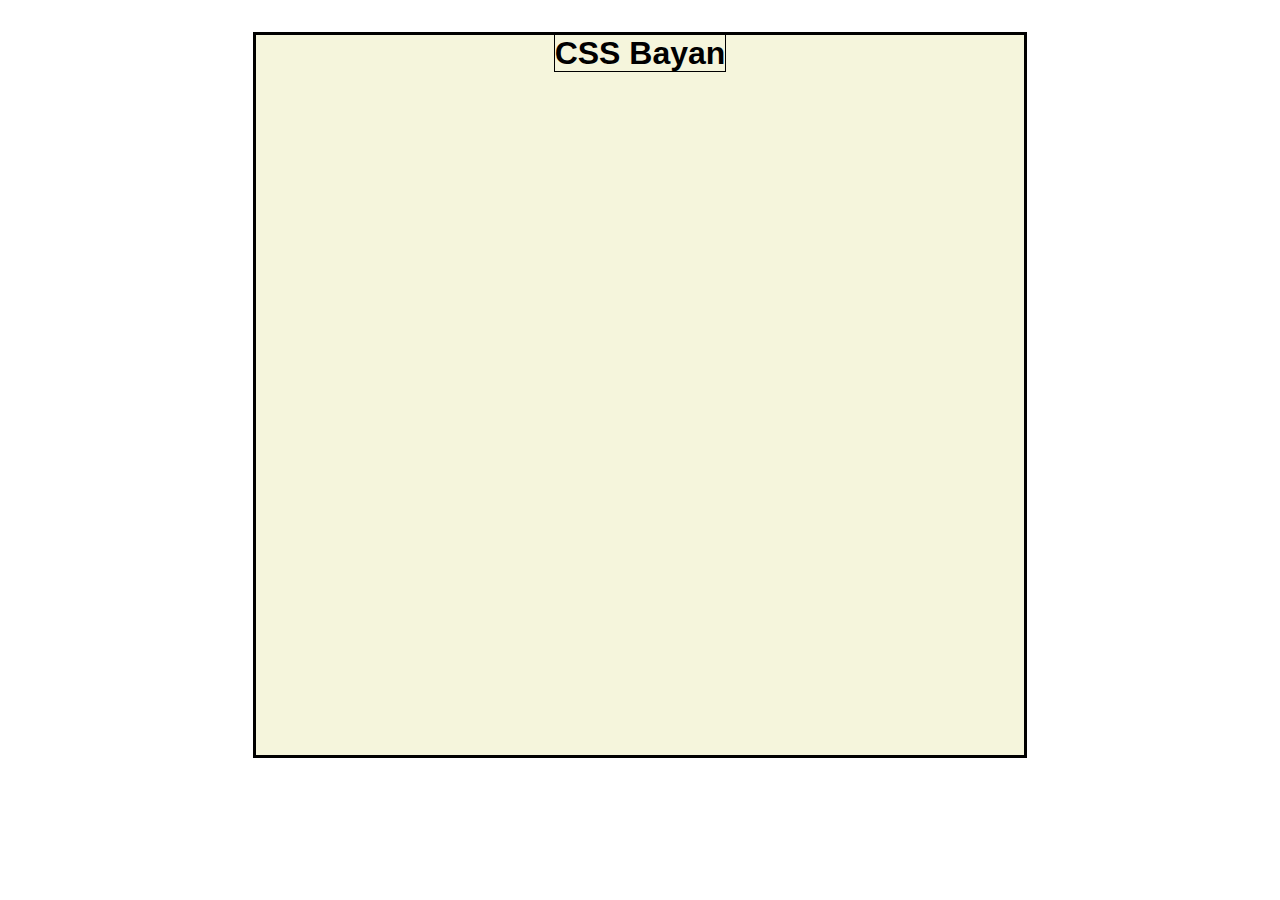
==== cssBayan/index.html @ b019ef9d "feat: add meme lines" ====
<!DOCTYPE html>
<html lang="en">
<head>
  <meta charset="UTF-8">
  <meta http-equiv="X-UA-Compatible" content="IE=edge">
  <meta name="viewport" content="width=device-width, initial-scale=1.0">
  <link rel="stylesheet" href="styles.css">
  <title>CSS Bayan. By AlexMingal</title>
</head>
<body>
  <main class="main">

    <div class="main_title"><span class="main_title__header">CSS Bayan</span></div>

    <div class="main_bayan">
      
    </div>

  </main>

</body>
</html>
---- cssBayan/styles.css ----
.main {
  min-height: 80vh;
  width: 60vw;
  background-color: beige;
  border: 0.2rem solid black;
  margin: 0 auto;
  margin-top: 2em;
  display: flex;
  justify-content: center;
}

.main_title {
  height: 20px;
}

.main_title__header {
  width: 50%;
  height: 20px;
  border: 1px solid black;
  font-family: 'Gill Sans', 'Gill Sans MT', Calibri, 'Trebuchet MS', sans-serif;
  font-size: 2rem;
  font-weight: 700;
}

.main_bayan {

}
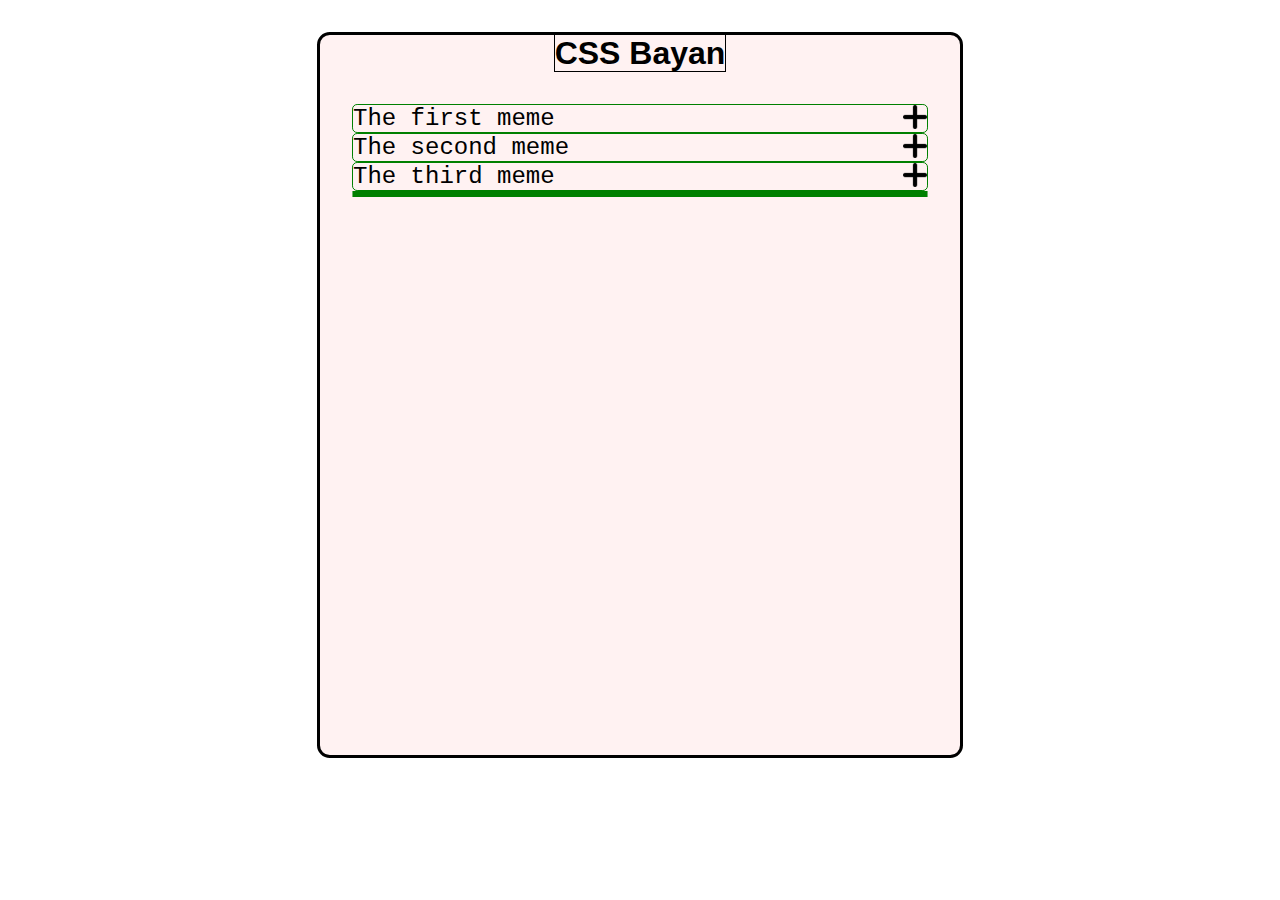
==== commit bf21c508: "feat: implement hover" ====
--- a/cssBayan/index.html
+++ b/cssBayan/index.html
@@ -13,7 +13,22 @@
     <div class="main_title"><span class="main_title__header">CSS Bayan</span></div>
 
     <div class="main_bayan">
-      
+      <div class="main_bayan_lines">
+        <div class="main_bayan_lines__mem">
+          <div>The first meme</div>
+          <img src ="./pic/meme_1.jpg" class="main_bayan_lines_pic">
+        </div>
+        <div class="main_bayan_lines__mem">
+          <span>The second meme</span> <img src ="">
+        </div>
+        <div class="main_bayan_lines__mem">
+          <span>The third meme</span> <img src ="">
+        </div>
+        <div class="main_bayan_lines__mem"></div>
+        <div class="main_bayan_lines__mem"></div>
+        <div class="main_bayan_lines__mem"></div>
+      </div>
+
     </div>
 
   </main>
--- a/cssBayan/styles.css
+++ b/cssBayan/styles.css
@@ -1,16 +1,18 @@
 .main {
   min-height: 80vh;
-  width: 60vw;
-  background-color: beige;
+  width: 50vw;
+  background-color: rgb(255, 242, 242);
   border: 0.2rem solid black;
+  border-radius: 1vw;
+
   margin: 0 auto;
   margin-top: 2em;
   display: flex;
-  justify-content: center;
+  flex-direction: column;
 }
 
 .main_title {
-  height: 20px;
+  margin: 0 auto;
 }
 
 .main_title__header {
@@ -23,5 +25,42 @@
 }
 
 .main_bayan {
+  margin: 2rem 2rem 2rem 2rem ;
+  display: flex;
+  flex-direction: row;
+}
 
+.main_bayan_lines {
+  /* display: flex; */
+  width: 100%;
+
+}
+
+.main_bayan_lines__mem {
+  display: flex;
+  /* width: 100%; */
+  flex-direction: row;
+  justify-content: space-between;
+  font-family: 'Courier New', Courier, monospace;
+  font-size: 1.5em;
+  font-weight: 500;
+  border: 1px solid green;
+  border-radius: 0.4vw;
+
+  background-image: url('./pic/plus.png');
+  background-repeat: no-repeat;
+  background-size: 1.5rem;
+  background-position: right top;
+
+}
+
+.main_bayan_lines_pic {
+  width: 100%;
+  height: 100%;
+  display:none;
+}
+
+.main_bayan_lines__mem:hover {
+  background-image: url('./pic/cross.png');
+  height: 20rem;
 }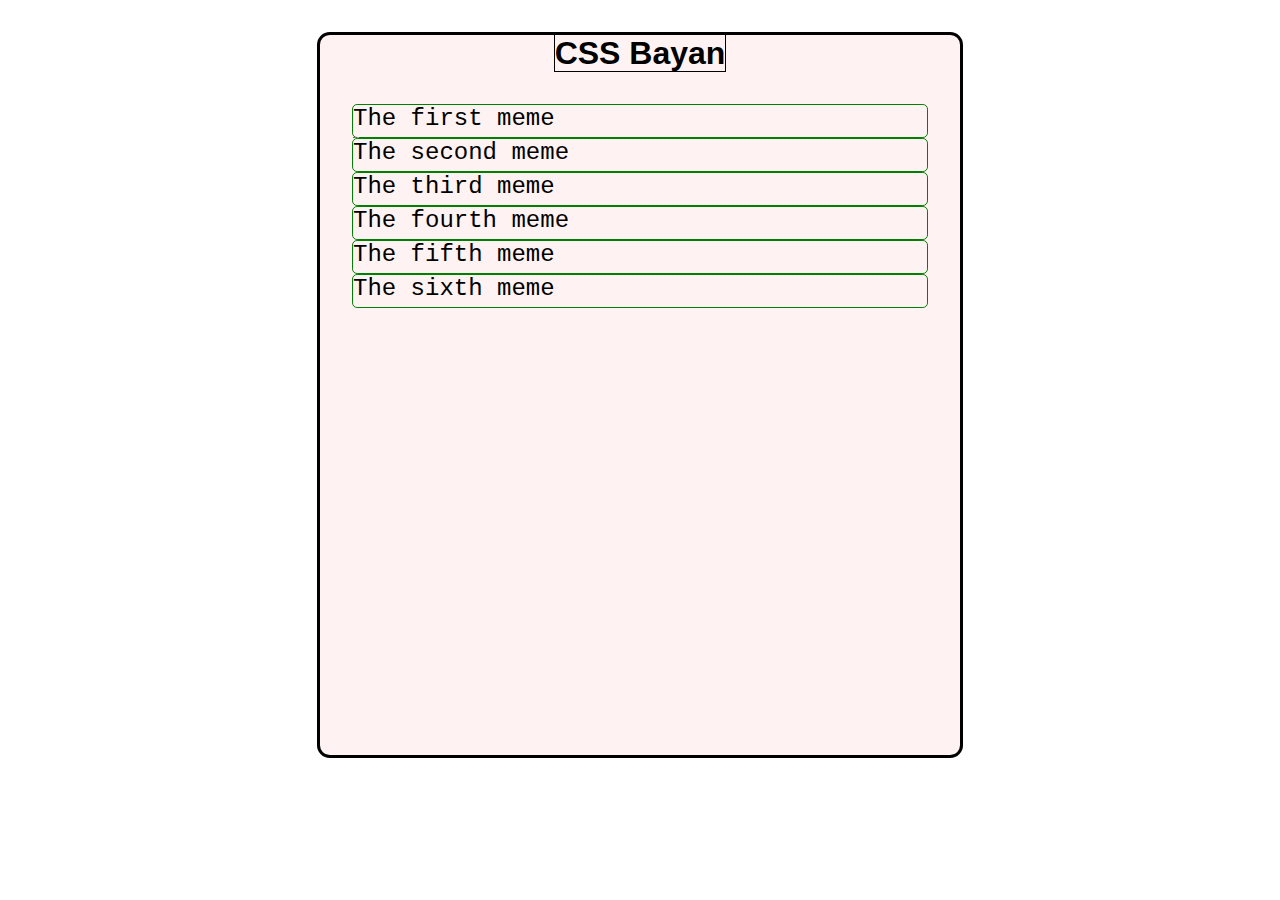
==== commit efc6f71d: "feat: add CSS variables" ====
--- a/cssBayan/index.html
+++ b/cssBayan/index.html
@@ -24,9 +24,9 @@
         <div class="main_bayan_lines__mem">
           <span>The third meme</span> <img src ="">
         </div>
-        <div class="main_bayan_lines__mem"></div>
-        <div class="main_bayan_lines__mem"></div>
-        <div class="main_bayan_lines__mem"></div>
+        <div class="main_bayan_lines__mem"><span>The fourth meme</span><img src =""></div>
+        <div class="main_bayan_lines__mem"><span>The fifth meme</span><img src =""></div>
+        <div class="main_bayan_lines__mem"><span>The sixth meme</span><img src =""></div>
       </div>
 
     </div>
--- a/cssBayan/styles.css
+++ b/cssBayan/styles.css
@@ -1,3 +1,10 @@
+:root {
+  --plus: url("./pic/plus.png");
+  --cross: url("./pic/cross.png");
+  --bg: url("");
+  
+}
+
 .main {
   min-height: 80vh;
   width: 50vw;
@@ -31,23 +38,20 @@
 }
 
 .main_bayan_lines {
-  /* display: flex; */
   width: 100%;
-
 }
 
 .main_bayan_lines__mem {
   display: flex;
-  /* width: 100%; */
-  flex-direction: row;
+  height: 2rem;
+  flex-direction: column;
   justify-content: space-between;
   font-family: 'Courier New', Courier, monospace;
   font-size: 1.5em;
   font-weight: 500;
   border: 1px solid green;
   border-radius: 0.4vw;
-
-  background-image: url('./pic/plus.png');
+  background-image: var(--bg);
   background-repeat: no-repeat;
   background-size: 1.5rem;
   background-position: right top;
@@ -55,12 +59,21 @@
 }
 
 .main_bayan_lines_pic {
-  width: 100%;
+  width: 1%;
+  height: 1%;
+  /* display:none; */
+}
+
+.main_bayan:hover {
+  --bg: var(--plus);
+}
+
+.main_bayan_lines__mem:hover + .main_bayan_lines_pic {
   height: 100%;
-  display:none;
 }
 
 .main_bayan_lines__mem:hover {
-  background-image: url('./pic/cross.png');
+  background-image: var(--cross);
   height: 20rem;
+  background-color:rgb(255, 249, 239);
 }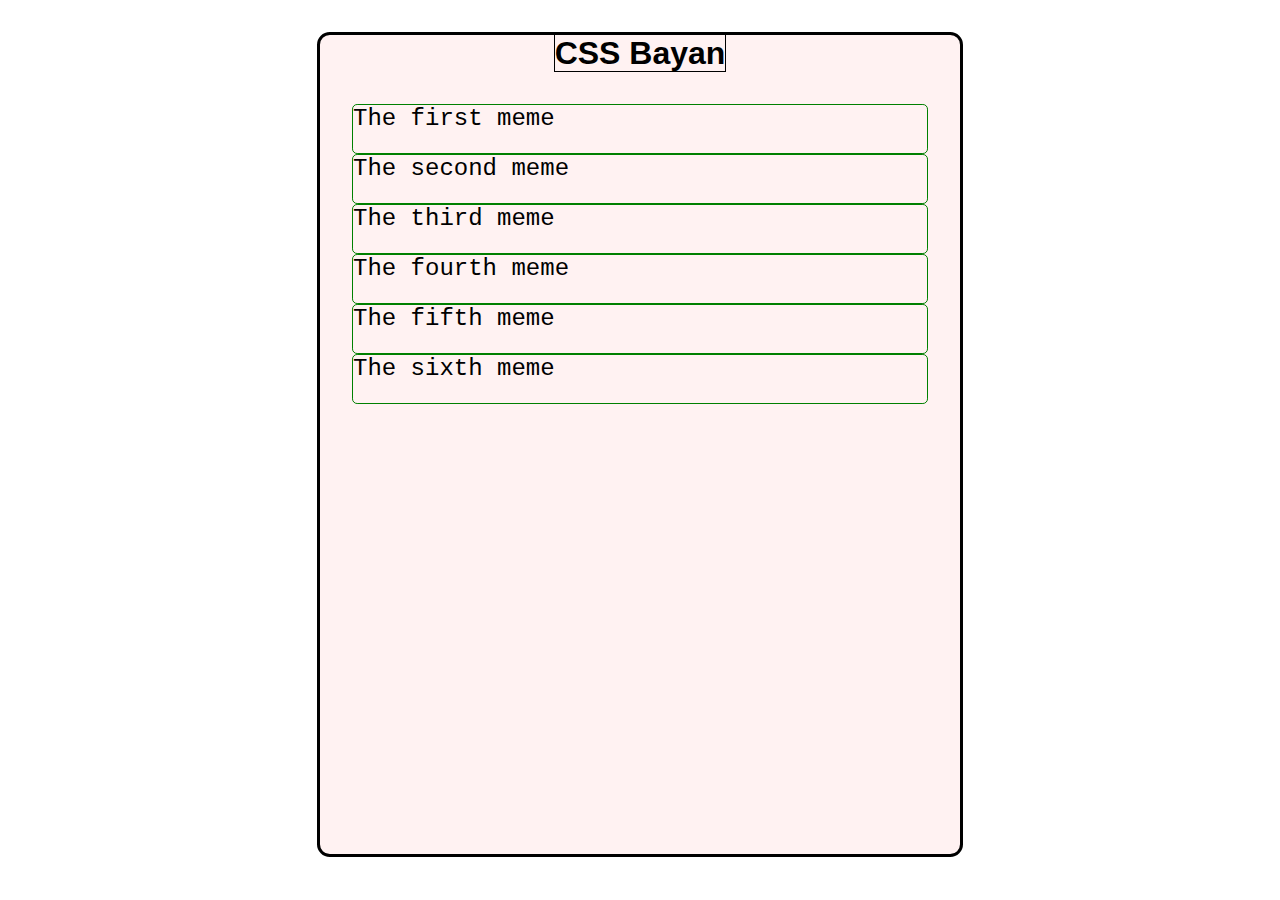
==== commit f8d6d0f5: "fix: remove problems of layout interactive" ====
--- a/cssBayan/index.html
+++ b/cssBayan/index.html
@@ -10,27 +10,46 @@
 <body>
   <main class="main">
 
+    <!-- Заголовок и прочая скукота -->
     <div class="main_title"><span class="main_title__header">CSS Bayan</span></div>
 
+
+    <!-- А вот тут главное веселье и чертовщина -->
     <div class="main_bayan">
       <div class="main_bayan_lines">
+
         <div class="main_bayan_lines__mem">
-          <div>The first meme</div>
+          <span>The first meme</span>
           <img src ="./pic/meme_1.jpg" class="main_bayan_lines_pic">
         </div>
+
         <div class="main_bayan_lines__mem">
-          <span>The second meme</span> <img src ="">
+          <span>The second meme</span> 
+          <img src ="./pic/meme_2.jpg" class="main_bayan_lines_pic">
         </div>
+
         <div class="main_bayan_lines__mem">
-          <span>The third meme</span> <img src ="">
+          <span>The third meme</span>
+          <img src ="./pic/meme_3.jpg" class="main_bayan_lines_pic">
         </div>
-        <div class="main_bayan_lines__mem"><span>The fourth meme</span><img src =""></div>
-        <div class="main_bayan_lines__mem"><span>The fifth meme</span><img src =""></div>
-        <div class="main_bayan_lines__mem"><span>The sixth meme</span><img src =""></div>
+
+        <div class="main_bayan_lines__mem">
+          <span>The fourth meme</span>
+          <img src ="./pic/meme_1.jpg" class="main_bayan_lines_pic">
+        </div>
+
+        <div class="main_bayan_lines__mem">
+          <span>The fifth meme</span>
+          <img src ="./pic/meme_1.jpg" class="main_bayan_lines_pic">
+        </div>
+
+        <div class="main_bayan_lines__mem">
+          <span>The sixth meme</span>
+          <img src ="./pic/meme_1.jpg" class="main_bayan_lines_pic">
+        </div>
+
       </div>
-
     </div>
-
   </main>
 
 </body>
--- a/cssBayan/styles.css
+++ b/cssBayan/styles.css
@@ -2,11 +2,12 @@
   --plus: url("./pic/plus.png");
   --cross: url("./pic/cross.png");
   --bg: url("");
+  --size: 0%;
   
 }
 
 .main {
-  min-height: 80vh;
+  min-height: 91vh;
   width: 50vw;
   background-color: rgb(255, 242, 242);
   border: 0.2rem solid black;
@@ -42,8 +43,8 @@
 }
 
 .main_bayan_lines__mem {
-  display: flex;
-  height: 2rem;
+  /* display: flex; */
+  height: 3rem;
   flex-direction: column;
   justify-content: space-between;
   font-family: 'Courier New', Courier, monospace;
@@ -56,24 +57,28 @@
   background-size: 1.5rem;
   background-position: right top;
 
+  transition: width 0.5s, height 0.5s, background-color 1s, transform 0.5s;
 }
 
 .main_bayan_lines_pic {
-  width: 1%;
-  height: 1%;
-  /* display:none; */
+  width: var(--size);
+  height: var(--size);
+  margin: 0 auto;
 }
 
 .main_bayan:hover {
   --bg: var(--plus);
 }
 
-.main_bayan_lines__mem:hover + .main_bayan_lines_pic {
-  height: 100%;
-}
-
 .main_bayan_lines__mem:hover {
   background-image: var(--cross);
   height: 20rem;
-  background-color:rgb(255, 249, 239);
+  background-color:rgb(237, 234, 234);
+  --size: 90%; 
+}
+
+.main_bayan_lines__mem:active {
+  background-image: var(--cross);
+  height: 21rem;
+  background-color:rgb(237, 234, 234);
 }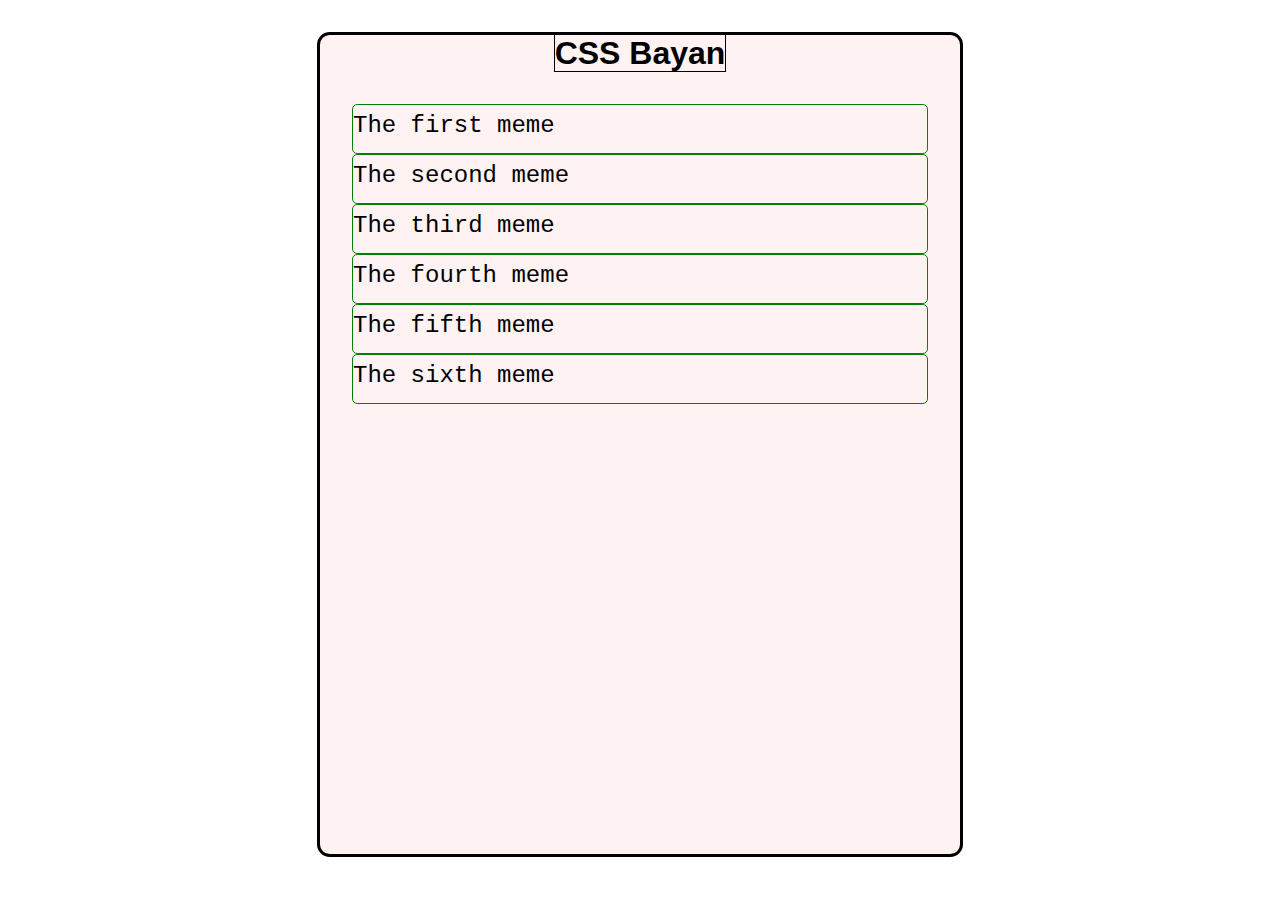
==== commit afbbdc22: "feat: add smooth reactions on hover" ====
--- a/cssBayan/index.html
+++ b/cssBayan/index.html
@@ -20,12 +20,12 @@
 
         <div class="main_bayan_lines__mem">
           <span>The first meme</span>
-          <img src ="./pic/meme_1.jpg" class="main_bayan_lines_pic">
+          <img src ="./pic/meme_1.png" class="main_bayan_lines_pic">
         </div>
 
         <div class="main_bayan_lines__mem">
           <span>The second meme</span> 
-          <img src ="./pic/meme_2.jpg" class="main_bayan_lines_pic">
+          <img src ="./pic/meme_2.png" class="main_bayan_lines_pic">
         </div>
 
         <div class="main_bayan_lines__mem">
@@ -35,17 +35,17 @@
 
         <div class="main_bayan_lines__mem">
           <span>The fourth meme</span>
-          <img src ="./pic/meme_1.jpg" class="main_bayan_lines_pic">
+          <img src ="./pic/meme_4.jpg" class="main_bayan_lines_pic">
         </div>
 
         <div class="main_bayan_lines__mem">
           <span>The fifth meme</span>
-          <img src ="./pic/meme_1.jpg" class="main_bayan_lines_pic">
+          <img src ="./pic/meme_5.jpg" class="main_bayan_lines_pic">
         </div>
 
         <div class="main_bayan_lines__mem">
           <span>The sixth meme</span>
-          <img src ="./pic/meme_1.jpg" class="main_bayan_lines_pic">
+          <img src ="./pic/meme_6.png" class="main_bayan_lines_pic">
         </div>
 
       </div>
--- a/cssBayan/styles.css
+++ b/cssBayan/styles.css
@@ -43,10 +43,10 @@
 }
 
 .main_bayan_lines__mem {
-  /* display: flex; */
+  display: flex;
   height: 3rem;
   flex-direction: column;
-  justify-content: space-between;
+  justify-content: space-evenly;
   font-family: 'Courier New', Courier, monospace;
   font-size: 1.5em;
   font-weight: 500;
@@ -61,7 +61,7 @@
 }
 
 .main_bayan_lines_pic {
-  width: var(--size);
+  /* width: var(--size); */
   height: var(--size);
   margin: 0 auto;
 }
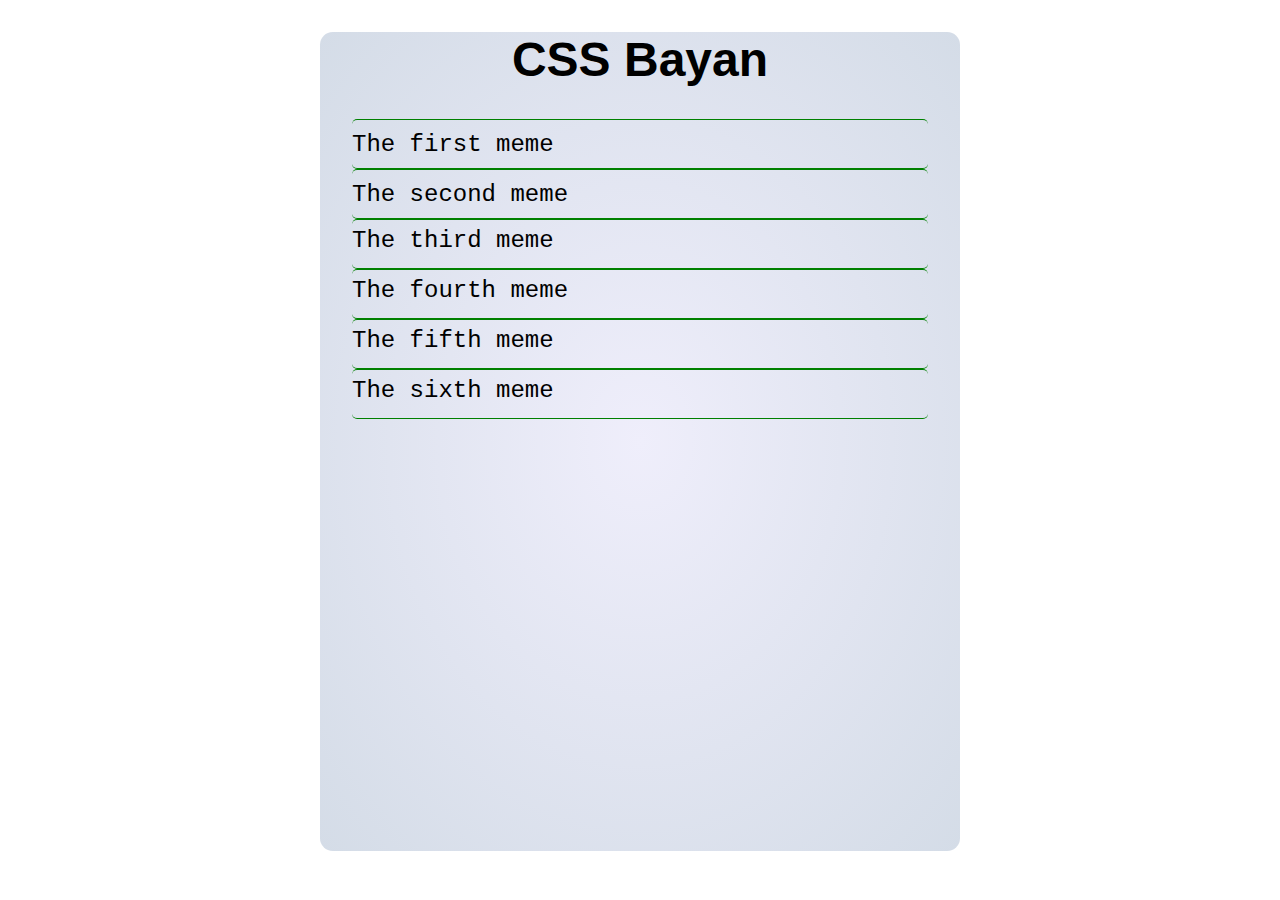
==== commit d93c74cf: "feat: add label and radio-buttons functions (Sun, Mar 12, 2023 04:45:25 AM)" ====
--- a/cssBayan/index.html
+++ b/cssBayan/index.html
@@ -7,42 +7,44 @@
   <link rel="stylesheet" href="styles.css">
   <title>CSS Bayan. By AlexMingal</title>
 </head>
+
 <body>
   <main class="main">
 
     <!-- Заголовок и прочая скукота -->
-    <div class="main_title"><span class="main_title__header">CSS Bayan</span></div>
-
+    <div class="main_title">
+      <span class="main_title__header">CSS Bayan</span>
+    </div>
 
     <!-- А вот тут главное веселье и чертовщина -->
+
     <div class="main_bayan">
       <div class="main_bayan_lines">
 
-        <div class="main_bayan_lines__mem">
+
+        <label class="main_bayan_lines__mem">
+          <input type="radio" checked="checked" name="radio">
           <span>The first meme</span>
           <img src ="./pic/meme_1.png" class="main_bayan_lines_pic">
-        </div>
+        </label>
 
-        <div class="main_bayan_lines__mem">
+        <label class="main_bayan_lines__mem">
+          <input type="radio" name="radio">
           <span>The second meme</span> 
           <img src ="./pic/meme_2.png" class="main_bayan_lines_pic">
-        </div>
-
+        </label>
         <div class="main_bayan_lines__mem">
           <span>The third meme</span>
           <img src ="./pic/meme_3.jpg" class="main_bayan_lines_pic">
         </div>
-
         <div class="main_bayan_lines__mem">
           <span>The fourth meme</span>
           <img src ="./pic/meme_4.jpg" class="main_bayan_lines_pic">
         </div>
-
         <div class="main_bayan_lines__mem">
           <span>The fifth meme</span>
           <img src ="./pic/meme_5.jpg" class="main_bayan_lines_pic">
         </div>
-
         <div class="main_bayan_lines__mem">
           <span>The sixth meme</span>
           <img src ="./pic/meme_6.png" class="main_bayan_lines_pic">
--- a/cssBayan/styles.css
+++ b/cssBayan/styles.css
@@ -1,18 +1,25 @@
 :root {
-  --plus: url("./pic/plus.png");
-  --cross: url("./pic/cross.png");
+  --plus: url("./pic/plus2.png");
+  --cross: url("./pic/close_111152.png");
   --bg: url("");
   --size: 0%;
-  
+  --openedsize: 0%;
+}
+
+html { 
+  overflow: overlay;
 }
 
 .main {
   min-height: 91vh;
   width: 50vw;
-  background-color: rgb(255, 242, 242);
-  border: 0.2rem solid black;
+  cursor: pointer;
+
+  background: #EFEEFB;
+  background: -webkit-radial-gradient(center, #EFEEFB, #D4DCE7);
+  background: -moz-radial-gradient(center, #EFEEFB, #D4DCE7);
+  background: radial-gradient(ellipse at center, #EFEEFB, #D4DCE7);
   border-radius: 1vw;
-
   margin: 0 auto;
   margin-top: 2em;
   display: flex;
@@ -24,11 +31,10 @@
 }
 
 .main_title__header {
-  width: 50%;
+  width: 80%;
   height: 20px;
-  border: 1px solid black;
   font-family: 'Gill Sans', 'Gill Sans MT', Calibri, 'Trebuchet MS', sans-serif;
-  font-size: 2rem;
+  font-size: 3rem;
   font-weight: 700;
 }
 
@@ -50,19 +56,24 @@
   font-family: 'Courier New', Courier, monospace;
   font-size: 1.5em;
   font-weight: 500;
-  border: 1px solid green;
+  border-top: 1px solid green;
+  border-bottom: 1px solid green;
   border-radius: 0.4vw;
   background-image: var(--bg);
   background-repeat: no-repeat;
   background-size: 1.5rem;
-  background-position: right top;
+  background-position: right center;
+  transition: width 0.5s, height 0.5s, background-color 1s, transform 0.5s;
 
-  transition: width 0.5s, height 0.5s, background-color 1s, transform 0.5s;
+  -webkit-user-select: none;
+  -moz-user-select: none;
+  -ms-user-select: none;
+  user-select: none;
 }
 
 .main_bayan_lines_pic {
-  /* width: var(--size); */
   height: var(--size);
+  max-width: 90%;
   margin: 0 auto;
 }
 
@@ -72,13 +83,46 @@
 
 .main_bayan_lines__mem:hover {
   background-image: var(--cross);
-  height: 20rem;
-  background-color:rgb(237, 234, 234);
-  --size: 90%; 
+  height: 25rem;
+  --size: 90%;
+  background-position: right top;
 }
 
-.main_bayan_lines__mem:active {
+
+.main_bayan_lines__mem input:checked ~ .main_bayan_lines__mem {
   background-image: var(--cross);
-  height: 21rem;
-  background-color:rgb(237, 234, 234);
+  background-color: #2196F3;
+  height: 25rem;
+  --size: 90%;
+}
+
+
+input[type="radio"] {
+  /* убираем индикаторы radio button */
+  -webkit-appearance: none;
+  appearance: none;
+  background-color: #fff;
+  margin: 0;
+}
+
+
+
+
+
+
+/* на этом всё, ниже ковыряем вёрстку под разные экраны:)  */
+
+@media only screen and (max-width: 819px) {
+
+  .main {
+    width: 90vw;
+  }
+
+  .main_bayan_lines__mem {
+    font-size: 1.4rem;
+  }
+
+  .main_title__header {
+    font-size: 2.5rem;
+  }
 }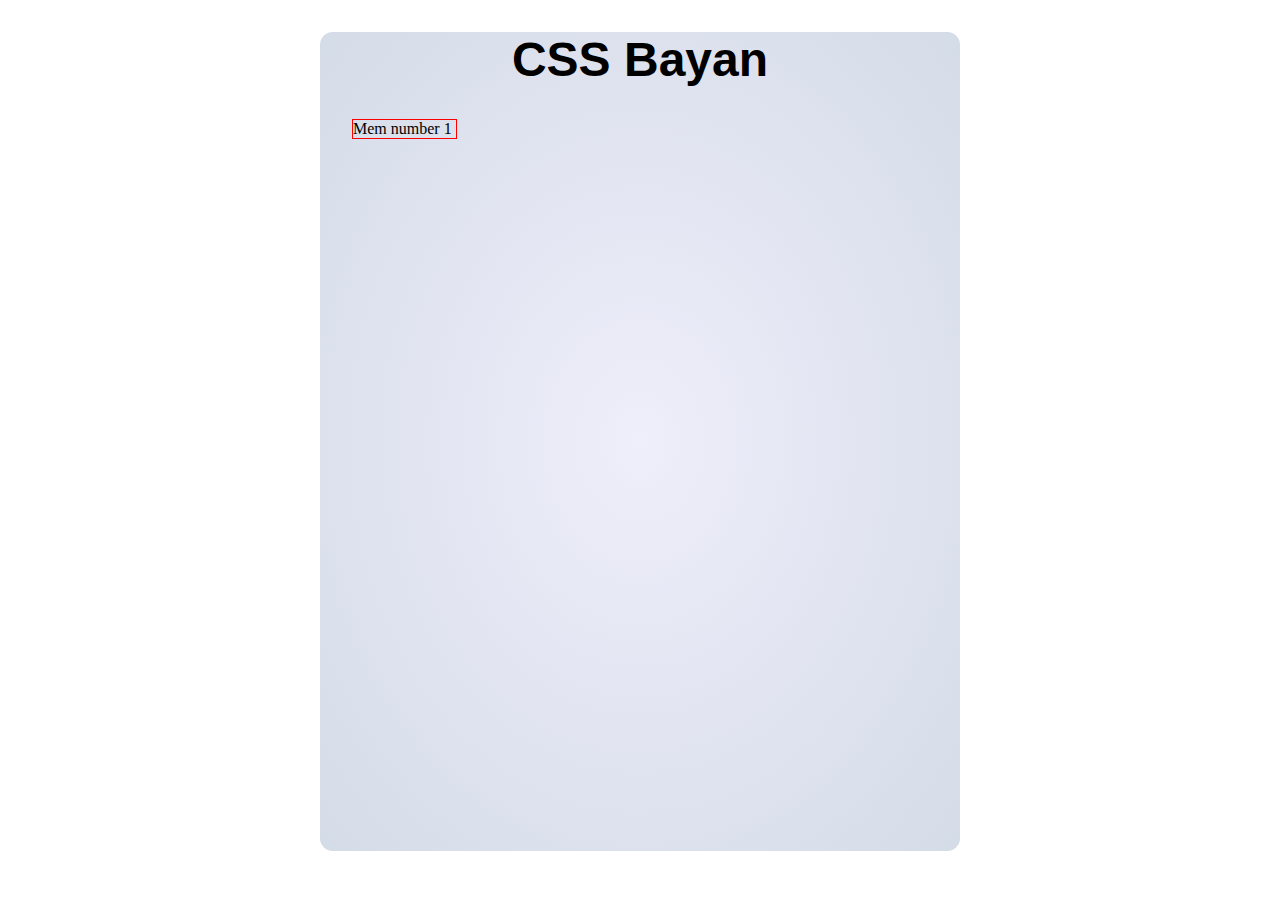
==== commit 1775285e: "refactor: edit index.html" ====
--- a/cssBayan/index.html
+++ b/cssBayan/index.html
@@ -1,58 +1,35 @@
 <!DOCTYPE html>
 <html lang="en">
-<head>
-  <meta charset="UTF-8">
-  <meta http-equiv="X-UA-Compatible" content="IE=edge">
-  <meta name="viewport" content="width=device-width, initial-scale=1.0">
-  <link rel="stylesheet" href="styles.css">
-  <title>CSS Bayan. By AlexMingal</title>
-</head>
+  <head>
+    <meta charset="UTF-8">
+    <meta http-equiv="X-UA-Compatible" content="IE=edge">
+    <meta name="viewport" content="width=device-width, initial-scale=1.0">
+    <link rel="stylesheet" href="styles.css">
+    <title>CSS Bayan. By AlexMingal</title>
+  </head>
 
-<body>
-  <main class="main">
+  <body>
+    <main class="main">
 
-    <!-- Заголовок и прочая скукота -->
-    <div class="main_title">
-      <span class="main_title__header">CSS Bayan</span>
-    </div>
+      <!-- Заголовок и прочая скукота -->
+      <div class="main_title">
+        <span class="main_title__header">CSS Bayan</span>
+      </div>
 
-    <!-- А вот тут главное веселье и чертовщина -->
+      <!-- А вот тут главное веселье и чертовщина -->
 
-    <div class="main_bayan">
-      <div class="main_bayan_lines">
+      <div class="main_bayan">
+        <div class="faq-item">
+          <label class="faq-title" for="faq_1">Mem number 1</label>
+          <input class="faq-input" type="radio" name="faq" id="faq_1">
+          <div class="main_bayan_lines_pic">
+            <img src ="./pic/meme_1.png">
+          </div>
+        </div>
+       
+      </div>
+    </main>
+  
 
-
-        <label class="main_bayan_lines__mem">
-          <input type="radio" checked="checked" name="radio">
-          <span>The first meme</span>
-          <img src ="./pic/meme_1.png" class="main_bayan_lines_pic">
-        </label>
-
-        <label class="main_bayan_lines__mem">
-          <input type="radio" name="radio">
-          <span>The second meme</span> 
-          <img src ="./pic/meme_2.png" class="main_bayan_lines_pic">
-        </label>
-        <div class="main_bayan_lines__mem">
-          <span>The third meme</span>
-          <img src ="./pic/meme_3.jpg" class="main_bayan_lines_pic">
-        </div>
-        <div class="main_bayan_lines__mem">
-          <span>The fourth meme</span>
-          <img src ="./pic/meme_4.jpg" class="main_bayan_lines_pic">
-        </div>
-        <div class="main_bayan_lines__mem">
-          <span>The fifth meme</span>
-          <img src ="./pic/meme_5.jpg" class="main_bayan_lines_pic">
-        </div>
-        <div class="main_bayan_lines__mem">
-          <span>The sixth meme</span>
-          <img src ="./pic/meme_6.png" class="main_bayan_lines_pic">
-        </div>
-
-      </div>
-    </div>
-  </main>
-
-</body>
-</html>+  </body>
+</html>
--- a/cssBayan/styles.css
+++ b/cssBayan/styles.css
@@ -4,6 +4,7 @@
   --bg: url("");
   --size: 0%;
   --openedsize: 0%;
+  --sizeLineMem: 3rem;
 }
 
 html { 
@@ -50,7 +51,7 @@
 
 .main_bayan_lines__mem {
   display: flex;
-  height: 3rem;
+  height: var(--sizeLineMem);
   flex-direction: column;
   justify-content: space-evenly;
   font-family: 'Courier New', Courier, monospace;
@@ -77,6 +78,10 @@
   margin: 0 auto;
 }
 
+
+
+/* магия интерактива начинается тут */
+
 .main_bayan:hover {
   --bg: var(--plus);
 }
@@ -88,22 +93,33 @@
   background-position: right top;
 }
 
+/* 
 
-.main_bayan_lines__mem input:checked ~ .main_bayan_lines__mem {
+.bayan_input:checked ~ .main_bayan_lines__mem {
   background-image: var(--cross);
   background-color: #2196F3;
   height: 25rem;
   --size: 90%;
 }
+ */
+
+.div_pic {
+  display: none;
+  max-height: 20rem;
+}
+
+.bayan_input:checked + .div_pic {
+  display: block;
+}
 
 
+ 
 input[type="radio"] {
-  /* убираем индикаторы radio button */
   -webkit-appearance: none;
   appearance: none;
   background-color: #fff;
   margin: 0;
-}
+} 
 
 
 
@@ -125,4 +141,26 @@
   .main_title__header {
     font-size: 2.5rem;
   }
+}
+
+
+
+
+
+
+.faq {
+  max-width: 500px;
+  margin: 20px auto;
+}
+
+.faq-item {
+  border: 1px solid red;
+}
+
+.main_bayan_lines_pic {
+  display: none;
+}
+
+.faq-input:checked + .main_bayan_lines_pic {
+  display: block;
 }